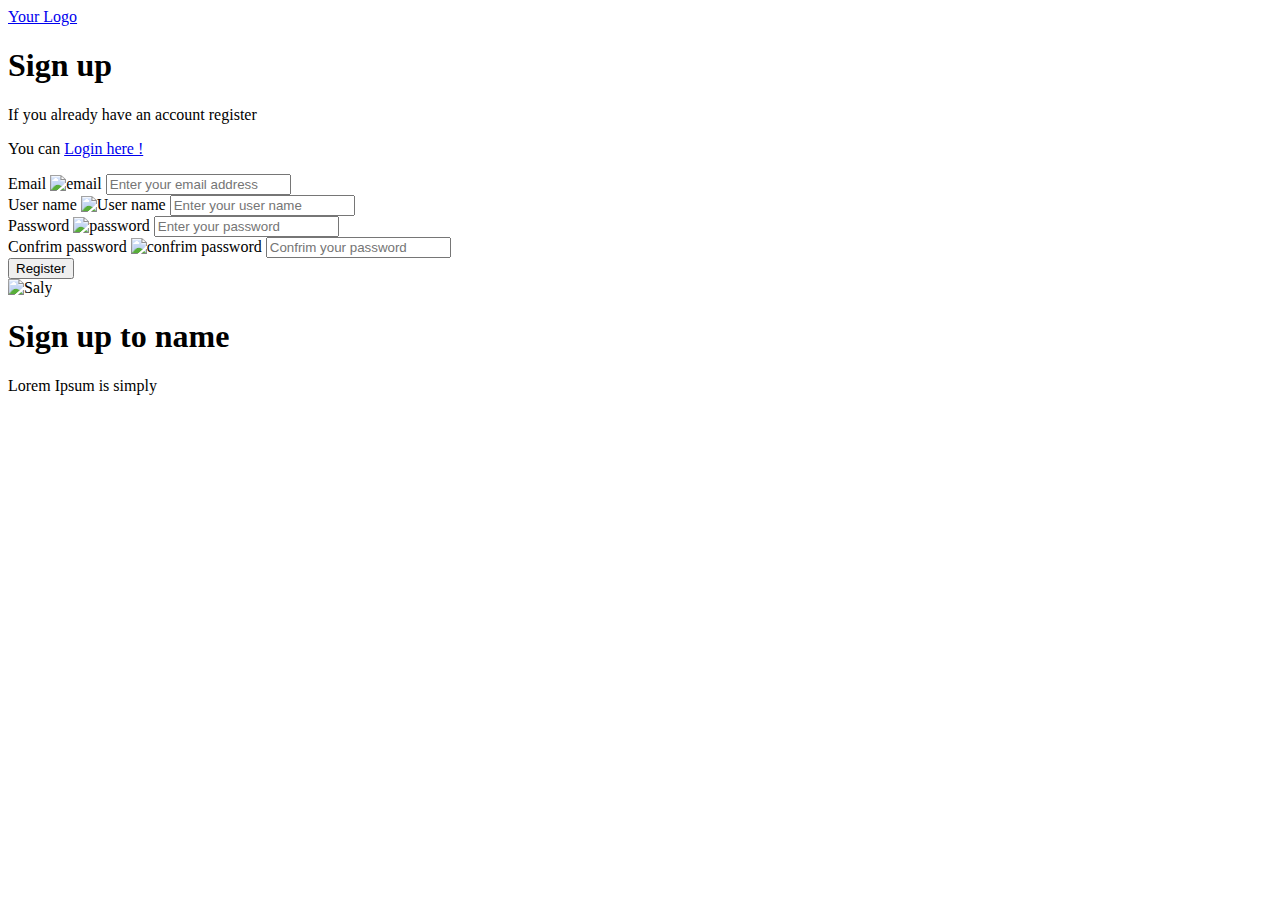
==== assets/registration-form.html @ e604842d "форма регистрации html" ====
<!DOCTYPE html>
<html lang="ru">
  <head>
    <meta charset="UTF-8" />
    <meta http-equiv="X-UA-Compatible" content="IE=edge" />
    <meta name="viewport" content="width=device-width, initial-scale=1.0" />
    <link rel="stylesheet" href="./css/style.css" />
    <title>Sign up</title>
  </head>
  <body>
    <div class="container">
      <section class="form">
        <a href="#" class="form__logo logo">Your Logo</a>
        <div class="form__content">
          <h1 class="form__title">Sign up</h1>
          <p class="form__subtitle">If you already have an account register</p>
          <p class="form__subtitle">
            You can
            <a href="./sign-in.html" class="form__link"> Login here !</a>
          </p>
          <form action="#" class="form__form-box form-box">
            <div class="form-box__input-box input-box">
              <label class="input-box__info" for="email">Email</label>
              <label class="input-box__icon" for="email"
                ><img src="./image/svg/email.svg" alt="email"
              /></label>
              <input
                type="email"
                name="email"
                id="email"
                placeholder="Enter your email address"
              />
            </div>
            <div class="form-box__input-box input-box">
              <label class="input-box__info" for="user">User name</label>
              <label class="input-box__icon" for="user"
                ><img src="./image/svg/user.svg" alt="User name"
              /></label>
              <input
                type="text"
                name="user"
                id="user"
                placeholder="Enter your user name"
              />
            </div>
            <div class="form-box__input-box input-box">
              <label class="input-box__info" for="password">Password</label>
              <label class="input-box__icon" for="password"
                ><img src="./image/svg/password.svg" alt="password"
              /></label>
              <input
                type="password"
                name="password"
                id="password"
                placeholder="Enter your password"
              />
            </div>
            <div class="form-box__input-box input-box">
              <label class="input-box__info" for="confrim-password"
                >Confrim password</label
              >
              <label class="input-box__icon" for="confrim-password"
                ><img src="./image/svg/password.svg" alt="confrim password"
              /></label>
              <input
                type="password"
                name="confrim-password"
                id="confrim-password"
                placeholder="Confrim your password"
              />
            </div>
            <div class="form-box__btn-box btn-box">
              <button type="submit">Register</button>
            </div>
          </form>
        </div>
      </section>
      <section class="promo">
        <div class="promo__box">
          <div class="promo__content">
            <img src="./image/Saly.png" alt="Saly" class="promo__image" />
            <h1 class="promo__title">Sign up to name</h1>
            <p class="promo__subtitle">Lorem Ipsum is simply</p>
          </div>
        </div>
      </section>
    </div>
    <script src="./js/app.js"></script>
  </body>
</html>
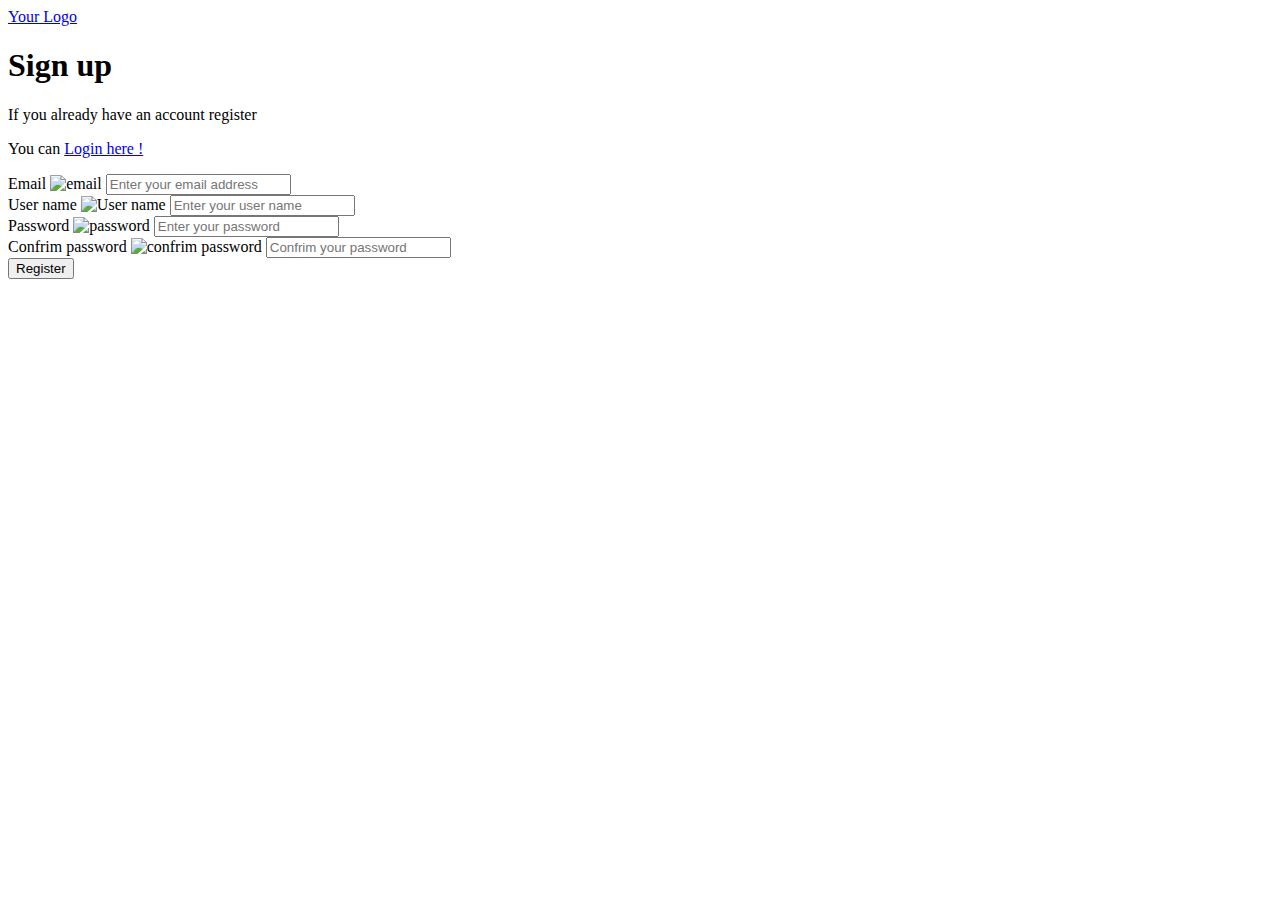
==== commit 993241f7: "изменила форму регистрации" ====
--- a/assets/registration-form.html
+++ b/assets/registration-form.html
@@ -71,20 +71,8 @@
             </div>
             <div class="form-box__btn-box btn-box">
               <button type="submit">Register</button>
-            </div>
-          </form>
-        </div>
-      </section>
-      <section class="promo">
-        <div class="promo__box">
-          <div class="promo__content">
-            <img src="./image/Saly.png" alt="Saly" class="promo__image" />
-            <h1 class="promo__title">Sign up to name</h1>
-            <p class="promo__subtitle">Lorem Ipsum is simply</p>
-          </div>
-        </div>
-      </section>
+            
     </div>
     <script src="./js/app.js"></script>
   </body>
-</html>+</html>
